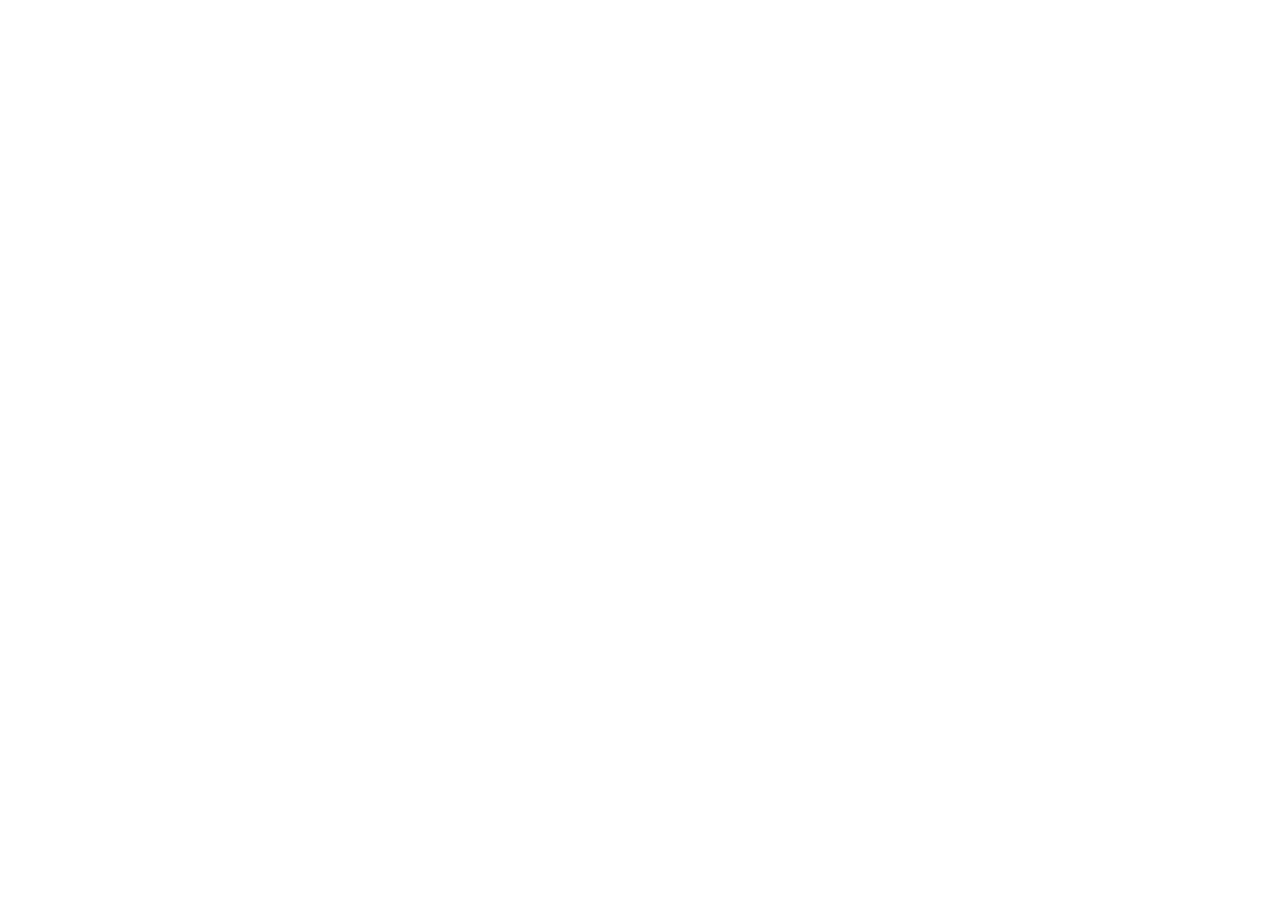
==== index.html @ 87b1abce "Acidionando html na aplicação" ====
<!DOCTYPE html>
<html lang="pt-br">
<head>
    <meta charset="UTF-8">
    <meta name="viewport" content="width=device-width, initial-scale=1.0">
    <title>Avaliação Ativa</title>
</head>
<body>
    
</body>
</html>
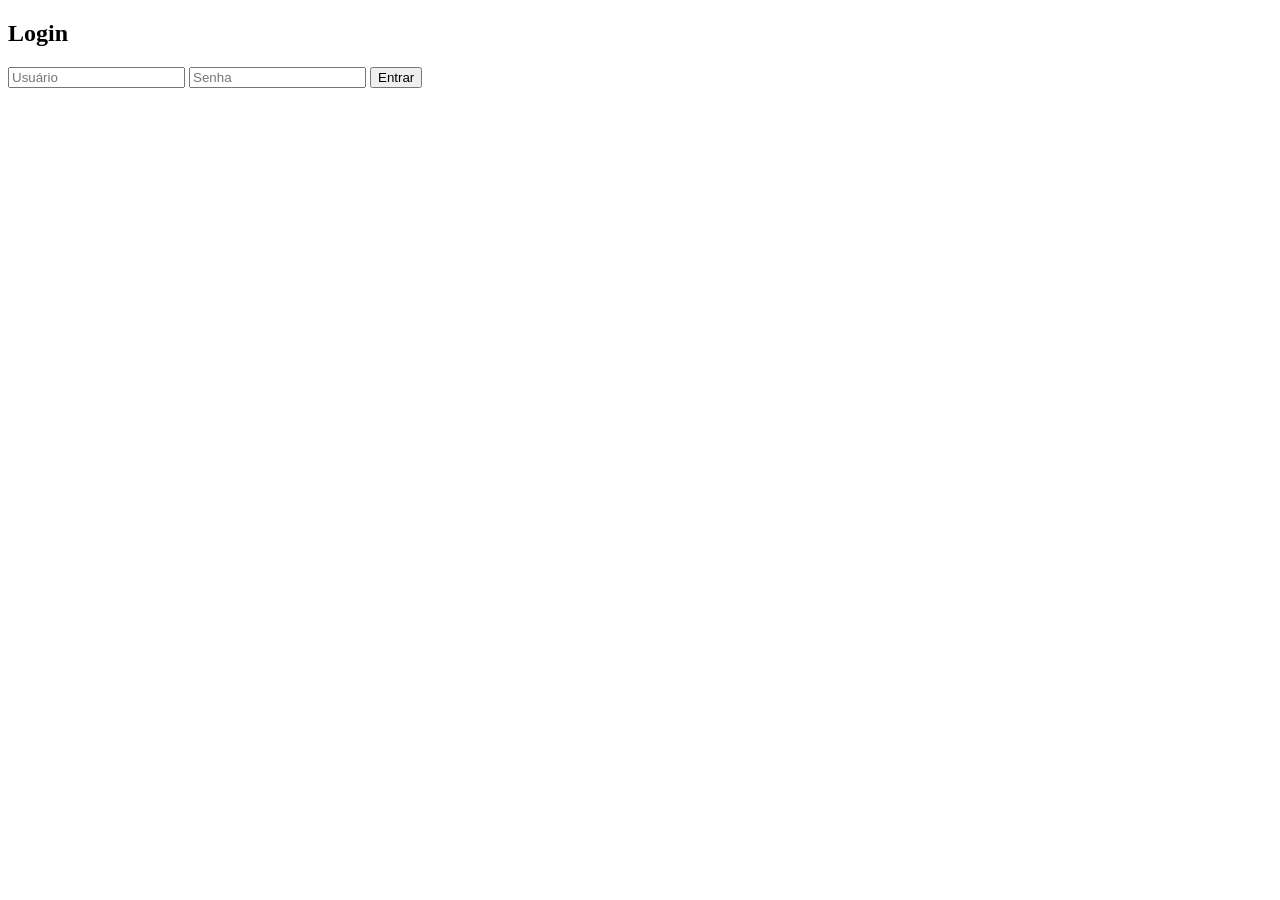
==== commit bb550061: "Adicinando formulário de login" ====
--- a/index.html
+++ b/index.html
@@ -3,9 +3,19 @@
 <head>
     <meta charset="UTF-8">
     <meta name="viewport" content="width=device-width, initial-scale=1.0">
-    <title>Avaliação Ativa</title>
+    <title>Padaria Tia Rosa</title>
+    <link rel="stylesheet" href="index.css">
 </head>
 <body>
-    
+    <div class="login-box">
+        <h2>Login</h2>
+
+        <form>
+            <input type="text" placeholder="Usuário" required>
+            <input type="password" placeholder="Senha" required>
+
+            <button type="submit">Entrar</button>
+        </form>
+    </div>
 </body>
 </html>
